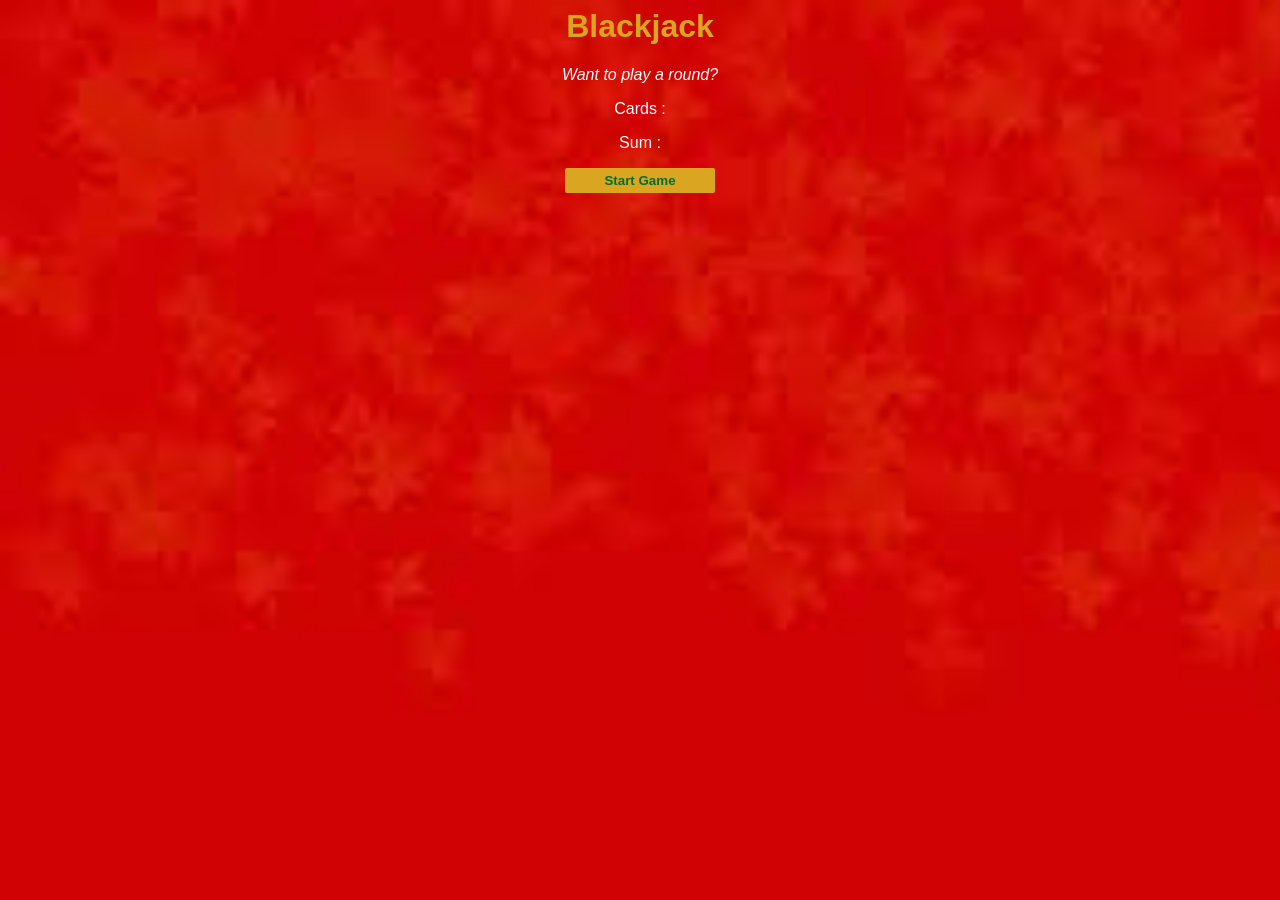
==== blackjack/index.html @ a35096d4 "add html and css" ====
<html>
  <head>
    <link rel="stylesheet" href="index.css">  
  </head>
  <body>
    <h1>Blackjack</h1>
    <p id="message-el">Want to play a round?</p>
    <p>Cards :</p>
    <p>Sum :</p>
    <button onclick="startGame()">Start Game</button>
    <script src="index.js"></script>
  </body>
</html>
---- blackjack/index.css ----
body {
  font-family: 'Trebuchet MS', 'Lucida Sans Unicode', 'Lucida Grande', 'Lucida Sans', Arial, sans-serif;
  background-image: url('table.jpg');
  background-size: cover;
  text-align: center;
  color: white;

}

h1 {
  color: goldenrod;
}

#message-el {
  font-style: italic;
}

button {
  color: #016f32;
  width: 150px;
  background: goldenrod;
  padding-top: 5px;
  padding-bottom: 5px;
  font-weight: bold;
  border: none;
  border-radius: 2px;
}
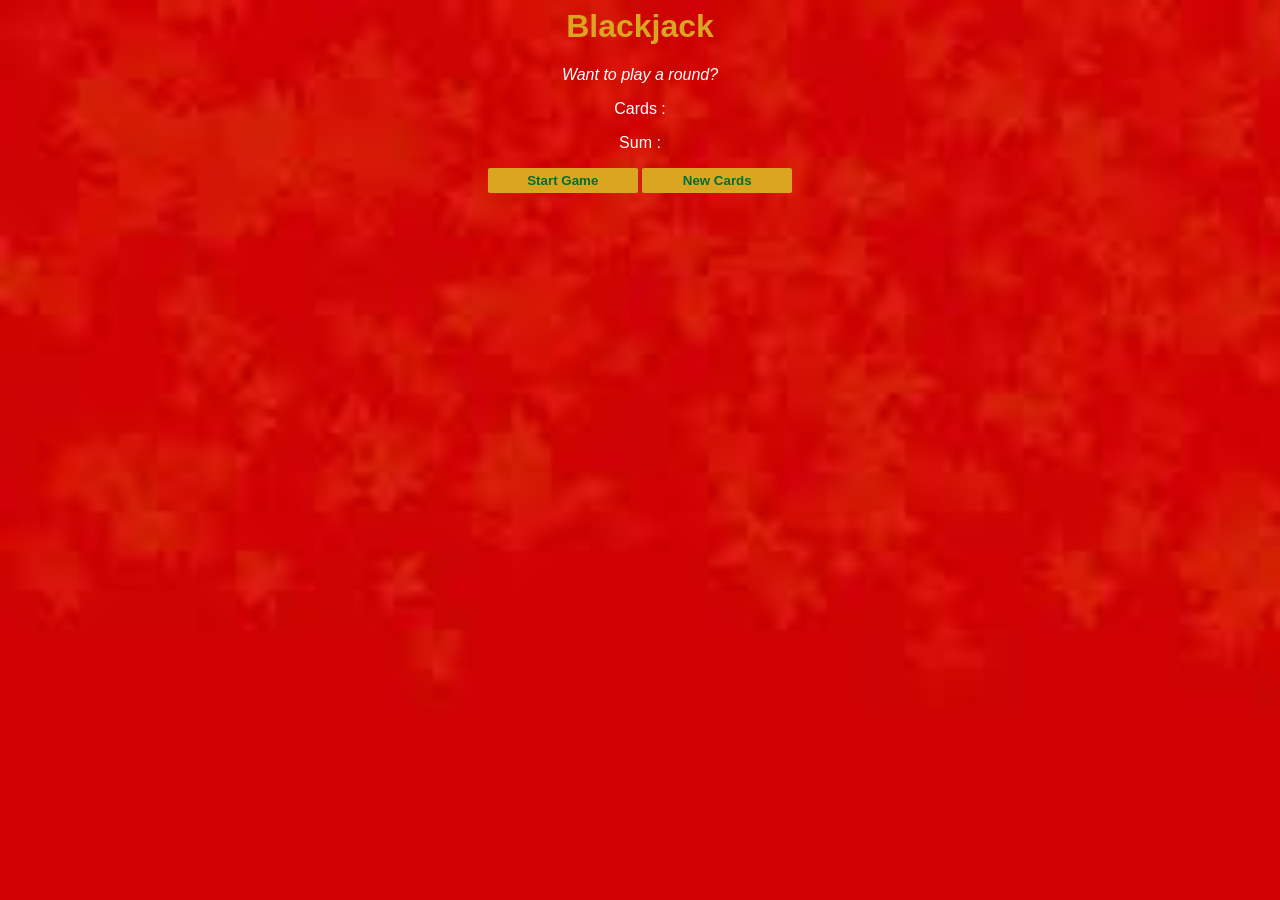
==== commit 6812bf13: "add new button" ====
--- a/blackjack/index.html
+++ b/blackjack/index.html
@@ -5,9 +5,10 @@
   <body>
     <h1>Blackjack</h1>
     <p id="message-el">Want to play a round?</p>
-    <p>Cards :</p>
-    <p>Sum :</p>
+    <p id="cards-el">Cards :</p>
+    <p id="sum-el">Sum :</p>
     <button onclick="startGame()">Start Game</button>
+    <button onclick="newCards()">New Cards</button>
     <script src="index.js"></script>
   </body>
 </html>
--- a/blackjack/index.css
+++ b/blackjack/index.css
@@ -24,4 +24,5 @@
   font-weight: bold;
   border: none;
   border-radius: 2px;
+  margin-bottom: 4px;
 }
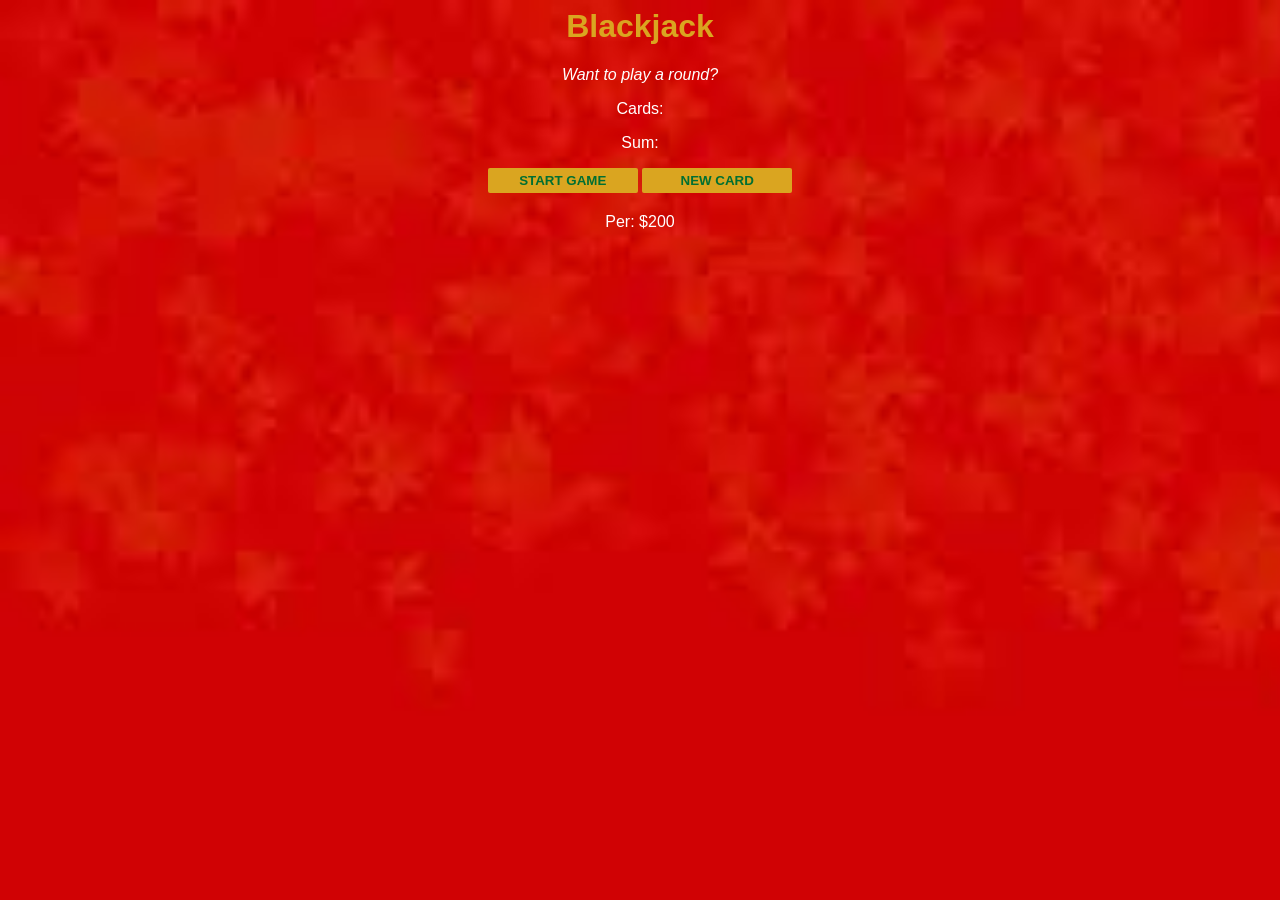
==== commit 997c9475: "add player and chips" ====
--- a/blackjack/index.html
+++ b/blackjack/index.html
@@ -1,14 +1,15 @@
 <html>
-  <head>
-    <link rel="stylesheet" href="index.css">  
-  </head>
-  <body>
-    <h1>Blackjack</h1>
-    <p id="message-el">Want to play a round?</p>
-    <p id="cards-el">Cards :</p>
-    <p id="sum-el">Sum :</p>
-    <button onclick="startGame()">Start Game</button>
-    <button onclick="newCards()">New Cards</button>
-    <script src="index.js"></script>
-  </body>
+    <head>
+        <link rel="stylesheet" href="index.css">
+    </head>
+    <body>
+        <h1>Blackjack</h1>
+        <p id="message-el">Want to play a round?</p>
+        <p id="cards-el">Cards:</p>
+        <p id="sum-el">Sum:</p>
+        <button onclick="startGame()">START GAME</button>
+        <button onclick="newCard()">NEW CARD</button>
+        <p id="player-el"></p>
+        <script src="index.js"></script>
+    </body>
 </html>
